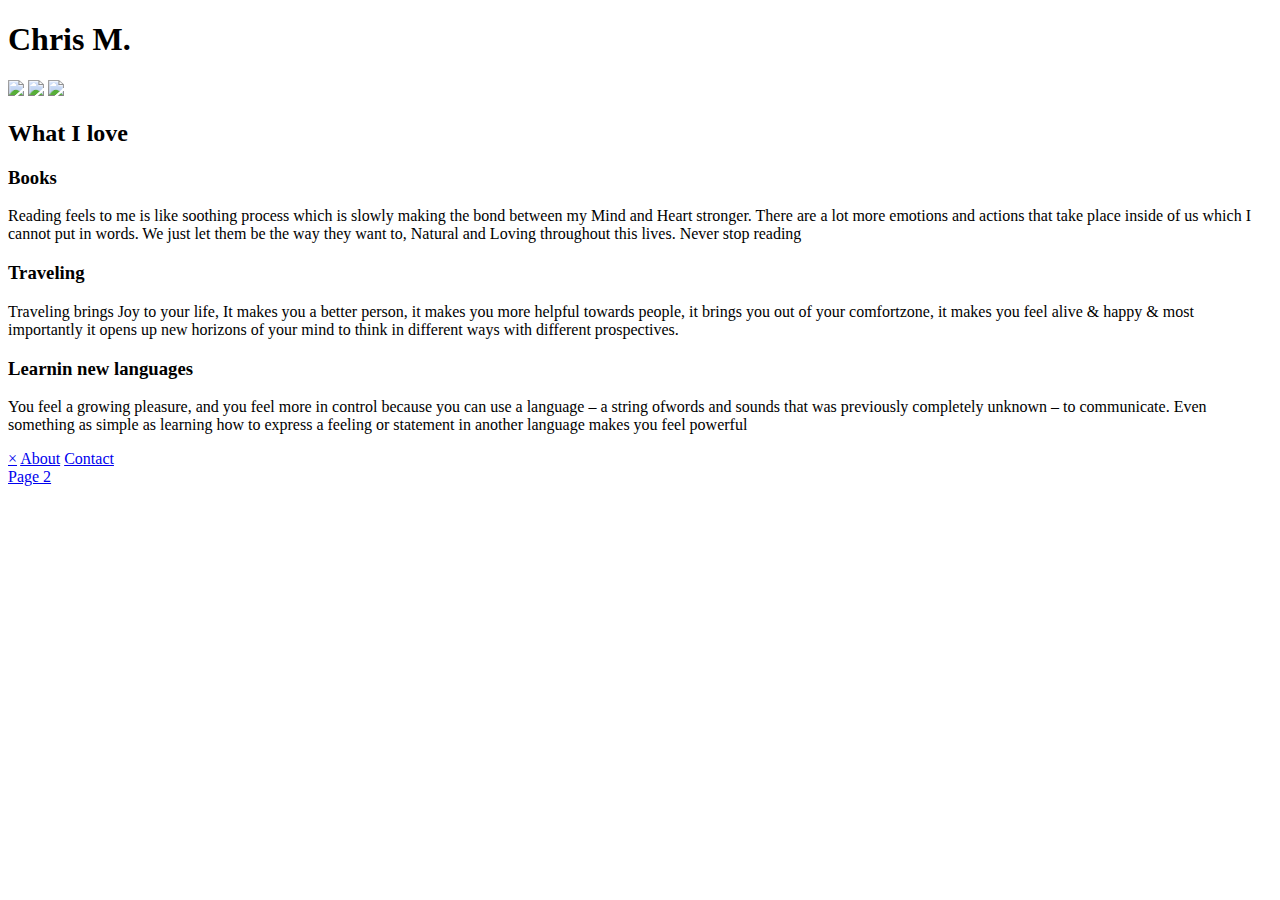
==== index.html @ c5c730ab "Create index.html" ====
<!DOCTYPE html>
<html lang="en">

<head>
    <meta charset="UTF-8" <meta name="viewport" content="width=device-width, initial-scale=1.0">
    <meta http-equiv="X-ua_Compatible" content="ie=edge">
    <title>HtML Homework</title>
    <link rel="stylesheet" type="text/css" href="style.css" </head>
    <link rel="styles.css" href="https://stackpath.bootstrapcdn.com/bootstrap/4.3.1/css/bootstrap.min.css" integrity="sha384-ggOyR0iXCbMQv3Xipma34MD+dH/1fQ784/j6cY/iJTQUOhcWr7x9JvoRxT2MZw1T" crossorigin="anonymous">
<script src="https://stackpath.bootstrapcdn.com/bootstrap/4.3.1/js/bootstrap.min.js" integrity="sha384-JjSmVgyd0p3pXB1rRibZUAYoIIy6OrQ6VrjIEaFf/nJGzIxFDsf4x0xIM+B07jRM" crossorigin="anonymous"></script>

<body>
    <div class="container">
        <div class="box-1">
         <header>
            <h1> Chris M.</h1>
        </header>
        </div>
    </div>

      <img src="./img/books.png"width="300px"/>  
      <img src="./img/download.jpg"width="300px"/>
      <img src="./img/download (1).jpg"width="300px"/>
     
     
     <h2> <b>What I love</b> </h2>
     <div class="block">
            <li><h3>Books</h3></li> 
            <p>Reading feels to me is like soothing process which is slowly making the bond between my Mind and Heart stronger.
             There are a lot more emotions and actions that take place inside of us which I cannot put in words.
             We just let them be the way they want to, Natural and Loving throughout this lives. Never stop reading</p>
     </div> 
     <div class="block">
            <li><h3>Traveling</h3></li>
            <p>Traveling brings Joy to your life, It makes you a better person,
             it makes you more helpful towards people,
              it brings you out of your comfortzone, 
              it makes you feel alive & happy & 
              most importantly it opens up new horizons of your mind 
              to think in different ways with different prospectives.</p>  
            </div>
      <div class="block">             
            <li><h3>Learnin new languages</h3></li>
            <p>You feel a growing pleasure, 
             and you feel more in control because you can use a language – a string ofwords 
             and sounds that was previously completely unknown –
              to communicate.
               Even something as simple as learning how to express a 
               feeling or statement in another language makes you feel
               powerful</p>
     </div>  

     <div id="mySidenav" class="sidenav">
        <a href="javascript:void(0)" class="closebtn" onclick="closeNav()">&times;</a>
        <a href="#">About</a>
        <a href="#">Contact</a>
      </div>

     <div class="clt"></div>
        <footer>
            <a href="./pages/pages.html">Page 2</a>
        </footer>

</body>

</html>
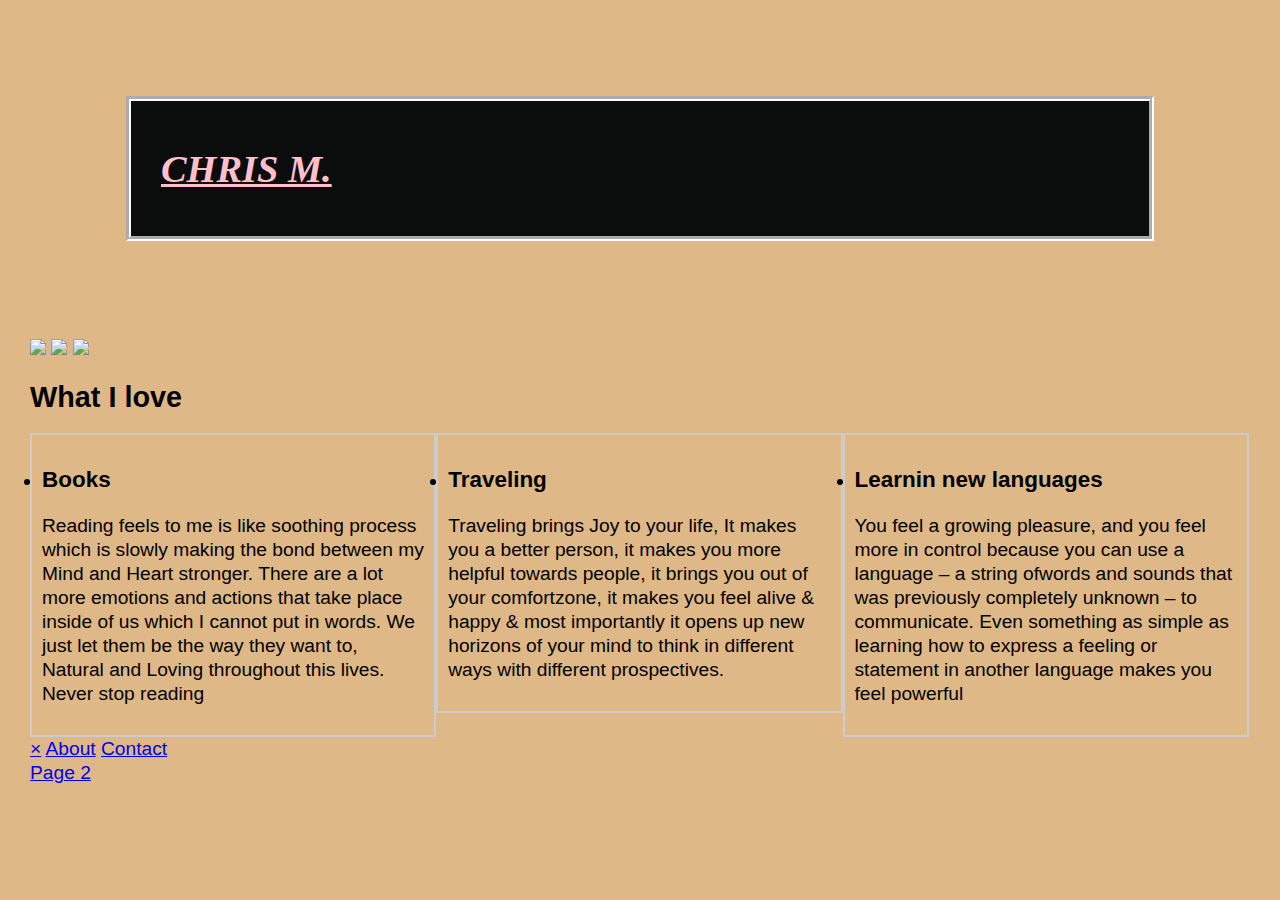
==== commit f2d8df08: "Update index.html" ====
--- a/index.html
+++ b/index.html
@@ -58,9 +58,9 @@
 
      <div class="clt"></div>
         <footer>
-            <a href="./pages/pages.html">Page 2</a>
+            <a href="./pages/page2.html">Page 2</a>
         </footer>
 
 </body>
 
-</html>+</html>
--- a/style.css
+++ b/style.css
@@ -0,0 +1,54 @@
+
+h1{
+
+    color:pink;
+}
+body{
+    background-color: burlywood;
+    font-family: Helvetica, sans-serif;
+    font-size: larger;
+    font-weight: normal;
+
+    line-height: 1.5rem;
+    margin: 30px;
+}
+    .block{
+        float:left;
+        width: 33.3%;
+        border:2px solid #ccc;
+        padding: 10px;
+        box-sizing: border-box ;
+    }
+    
+
+ @media only screen and (max-width: 500px)
+.container{ 
+    width: 50%;
+    margin: auto;
+    
+}
+.box-1{
+    background-color: rgb(11, 12, 12);
+    color: rosybrown;
+    border: 5px white solid;
+    border-style: groove;
+    padding: 30px;
+    margin: 5em;
+}
+.box-1 h1{
+    font-family: italic;
+    font-weight:800;
+    font-style: italic;
+    text-decoration: underline;
+    text-transform: uppercase;
+    letter-spacing: 1.0;
+}
+.box-2{
+    background-color: lawngreen;
+    border: 5px #ccc solid;
+    padding: 10px;
+    word-spacing: 1.02;
+    font-style: oblique;
+    margin-top: 0px;
+}
+
